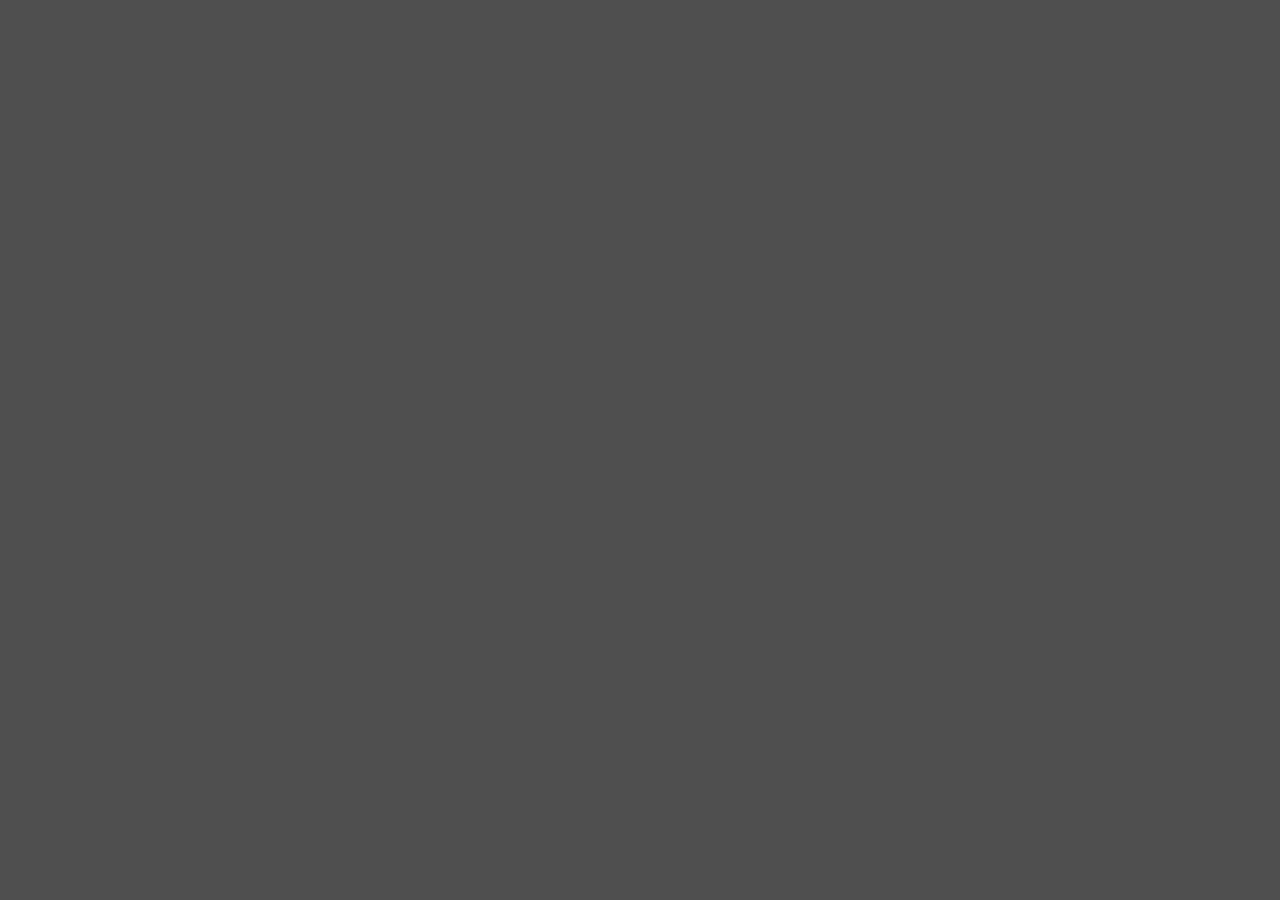
==== src/main/resources/public/views/home.html @ c666ec1b "All routes implemented with CRUD functionality." ====
<!DOCTYPE html>
<html lang="en">
<head>
    <meta charset="UTF-8">
    <title>CRM Tool</title>
    <link rel="stylesheet" href="../css/style.css">
    <link href="https://fonts.googleapis.com/css?family=Montserrat&display=swap" rel="stylesheet">
</head>
<body>

</body>
</html>
---- src/main/resources/public/css/style.css ----
@media screen and (min-width: 480px) {

}

body {
    background-color: #4f4f4f;
    color: #555555;
    /*font: 16px Arial, Helvetica, sans-serif;*/
    font: 16px Montserrat, sans-serif;
    /*font-family: 'Montserrat', sans-serif;*/
    line-height: 1.6em;
    margin: 0;
}

.container {
    width: 80%;
    margin: auto;
    overflow: hidden;
}

.container h2 {
    color: #ffffff;
}

.container p {
    color: #ffffff;
}

.submit-button {
    background-color: #333333;
    color: #ffffff;
    padding: 10px 15px;
    border: none;
}

.submit-button:hover {
    background-color: #ffffff;
    color: #333333;
}

.nav-bar {
    background-color: #333333;
    color: #ffffff;
}

.nav-bar ul {
    padding: 0;
    list-style: none;
}

.nav-bar li {
    display: inline;
}

.nav-bar a {
    color: #ffffff;
    text-decoration: none;
    font-size: 18px;
    padding-right: 15px;
}

.customer-form {
    width: 40%;
    padding: 20px 0;
}

.form-group {
    margin-top: 10px;
}

.form-group label {
    color: #ffffff;
    display: block;
}

.form-group input[type="text"],
.form-group input[type="number"],
.form-group input[type="email"],
.form-group input[list] {
    background-color: #ffffff;
    color: #333333;
    padding: 8px;
    width: 40%;
}

#main-header {
    background-color: bisque;
    color: #ffffff;
}

#main-footer {
    background-color: #333333;
    color: #ffffff;
    text-align: center;
    padding: 10px;
    margin-top: 40px;
}

#main-section #customer-list {
    padding: 0;
    list-style: none;
}

#main-section #customer-item {
    color: #ffffff;
}

#main-section #customer-block {
    float: left;
    width: 25%;
    border: 5px solid #333333;
    margin: 15px 15px 0 0;
    padding: 10px 15px;
    box-sizing: border-box;
}

#customer-block:hover {
    background-color: #ffffff;
    color: #555555;
}

#customer-block h3 {
    color: #ffffff;
}

#customer-block:hover h3 {
    color: #333333;
}

#customer-block p {
    color: #ffffff;
}

#customer-block:hover p {
    color: #333333;
}

/* For Home Page */
#home-nav-bar {
    color: #4f4f4f;
    position: fixed;
    top: 0;
    display: flex;
    flex-flow: wrap column;
}

#home-nav-bar ul {
    padding: 0 15px;
    list-style: none;
}

#home-nav-bar li {
    display: flex;
    /*margin: 10px 0;*/
}

#home-nav-bar a {
    width: 25vh
}

.home-button {
    /*background: #f4f4f4;*/
    background: rgba(244, 244, 244, .2);
    font-size: 18px;
    font-weight: bold;
    text-decoration: none;
    color: #4f4f4f;
    border: #4f4f4f 2px solid;
    padding: 10px 20px;
    border-radius: 5px;
    margin-top: 20px;
    text-align: center;
}

.home-button:hover {
    background-color: #4f4f4f;
    color: #ffffff;
    transition: background-color .5s ease-out;
}

#showcase {
    background-image: url("../img/home_page_bg.jpg");
    background-size: cover;
    background-position: center;
    height: 100vh;
    display: flex;
    flex-direction: column;
    justify-content: center;
    align-items: center;
    text-align: center;
    padding: 0 20px;
}

#showcase h1 {
    font-size: 50px;
    line-height: 1.2em;
}

#showcase p {
    font-size: 20px;
}
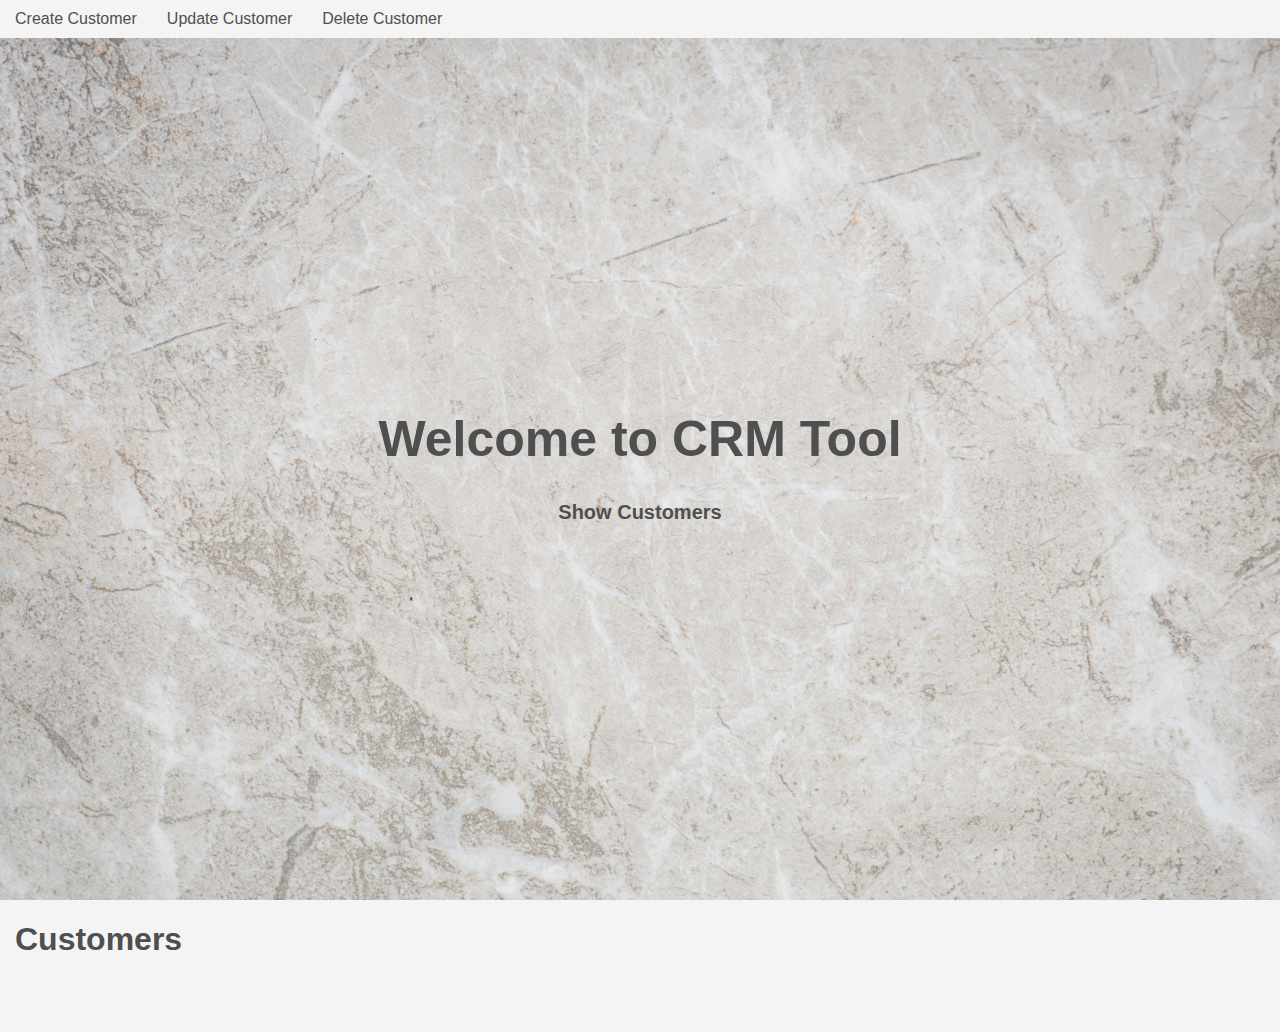
==== commit 2d61dc80: "New home page and css created." ====
--- a/src/main/resources/public/views/home.html
+++ b/src/main/resources/public/views/home.html
@@ -3,10 +3,34 @@
 <head>
     <meta charset="UTF-8">
     <title>CRM Tool</title>
-    <link rel="stylesheet" href="../css/style.css">
+    <link rel="stylesheet" href="../css/home.css">
     <link href="https://fonts.googleapis.com/css?family=Montserrat&display=swap" rel="stylesheet">
 </head>
 <body>
-
+<div class="wrapper">
+    <nav id="home-nav">
+        <ul>
+            <li><a href="#" class="nav-button">Create Customer</a></li>
+            <li><a href="#" class="nav-button">Update Customer</a></li>
+            <li><a href="#" class="nav-button">Delete Customer</a></li>
+        </ul>
+    </nav>
+    <div id="showcase">
+        <header>
+            <h1>Welcome to CRM Tool</h1>
+            <a href="#" class="nav-button">Show Customers</a>
+        </header>
+    </div>
+    <section id="customer-section">
+        <h1>Customers</h1>
+        <ul id="customer-list">
+            <li>
+                <div class="customer-box">
+                    <p></p>
+                </div>
+            </li>
+        </ul>
+    </section>
+</div>
 </body>
 </html>--- a/src/main/resources/public/css/home.css
+++ b/src/main/resources/public/css/home.css
@@ -0,0 +1,115 @@
+body {
+    background: #f4f4f4;
+    color: #4f4f4f;
+    font: 16px Monsterrat, sans-serif;
+    margin: 0;
+}
+
+.wrapper {
+    display: flex;
+    flex-direction: column;
+}
+
+#home-nav {
+    background: #f4f4f4;
+    position: fixed;
+    padding: 0;
+    width: 100%;
+    top: 0;
+}
+
+#home-nav ul {
+    margin: 0;
+    padding: 0;
+    list-style: none;
+    display: flex;
+    flex-direction: row;
+    justify-content: flex-start;
+}
+
+#home-nav li {
+    padding: 10px 15px;
+}
+
+#home-nav a {
+    color: #4f4f4f;
+    /*margin-right: 5px;*/
+    border: none;
+    text-decoration: none;
+    box-sizing: border-box;
+}
+
+#home-nav a:hover {
+    /*color: #9f9f9f;*/
+    /*padding-left: 5px;*/
+    border-bottom: #a1cdf4 3px solid;
+    /*border-left: #a1cdf4 3px solid;*/
+    transition: all .2s ease-in;
+}
+
+#showcase {
+    background-image: url("../img/home_page_bg.jpg");
+    background-position: center;
+    background-size: cover;
+    height: 100vh;
+    display: flex;
+    flex-wrap: wrap;
+    flex-direction: column;
+    justify-content: center;
+    align-items: center;
+    text-align: center;
+}
+
+#showcase h1 {
+    font-size: 50px;
+}
+
+#showcase a {
+    /*background: rgba(244, 244, 244, .2);*/
+    color: #4f4f4f;
+    font-size: 20px;
+    font-weight: bold;
+    text-decoration: none;
+    text-align: center;
+    width: 20vh;
+    margin-top: 15px;
+    /*padding: 10px 20px;*/
+    /*border: #4f4f4f 2px solid;*/
+    /*border-radius: 5px;*/
+}
+
+#showcase a:hover {
+    /*background: #4f4f4f;*/
+    /*color: #f4f4f4;*/
+    /*padding-left: 10px;*/
+    border-bottom: #a1cdf4 5px solid;
+    /*border-left: #a1cdf4 3px solid;*/
+    /*border-right: #a1cdf4 3px solid;*/
+    transition: all .2s ease-in;
+}
+
+#customer-section {
+
+}
+
+#customer-section h1 {
+    padding: 0 15px;
+}
+
+#customer-section ul {
+    list-style: none;
+    display: flex;
+    flex-flow: row wrap;
+}
+
+#customer-section li {
+    padding: 10px 15px;
+}
+
+#customer-section .customer-box {
+
+}
+
+#customer-section .customer-box:hover {
+
+}
